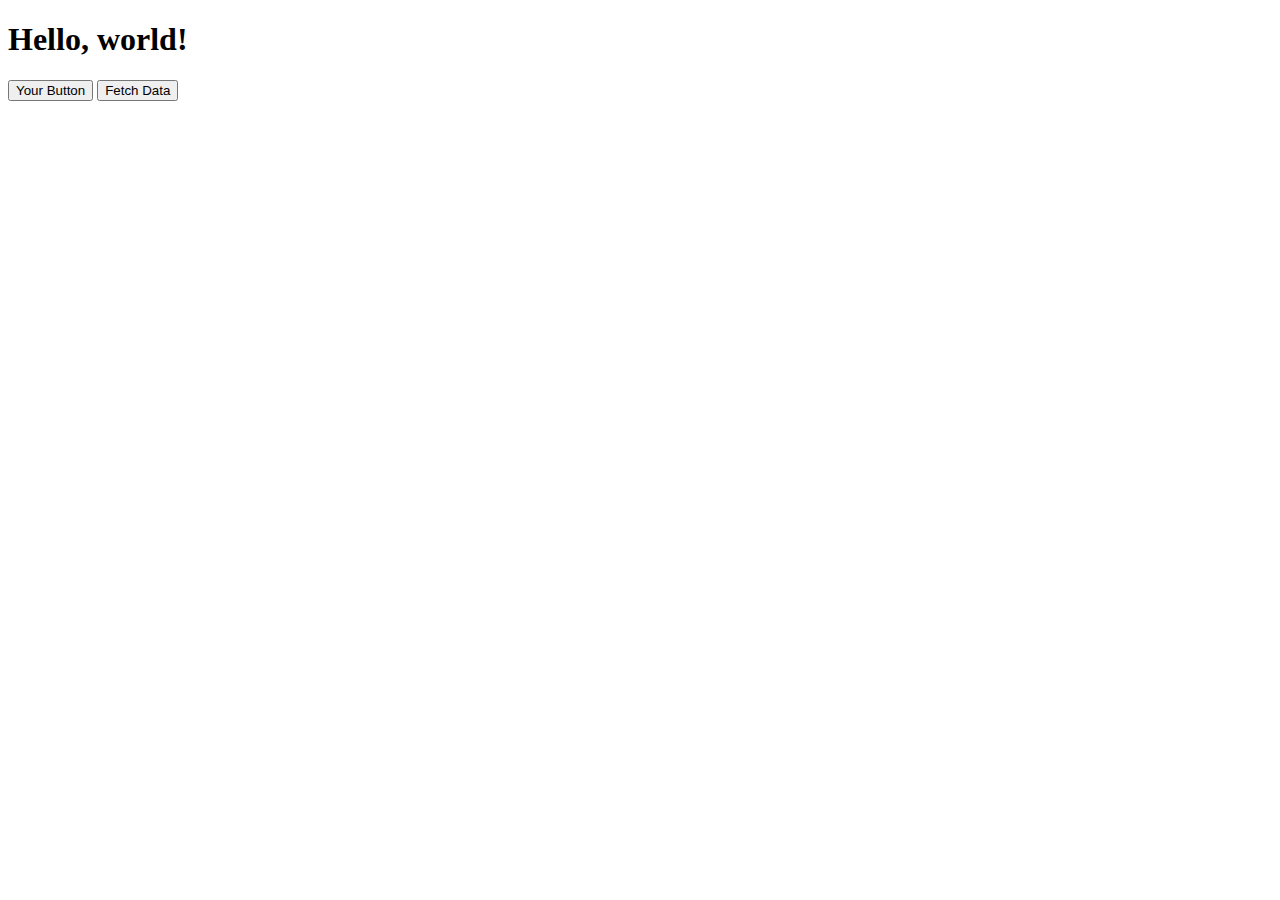
==== index.html @ 8385cc45 "gg" ====
<!doctype html>
<html lang="en">
  <head>
    <meta charset="utf-8">
    <meta name="viewport" content="width=device-width, initial-scale=1">
    <title>Bootstrap demo</title>
    <link href="https://cdn.jsdelivr.net/npm/bootstrap@5.2.0/dist/css/bootstrap.min.css" rel="stylesheet" integrity="sha384-gH2yIJqKdNHPEq0n4Mqa/HGKIhSkIHeL5AyhkYV8i59U5AR6csBvApHHNl/vI1Bx" crossorigin="anonymous">
  </head>
  <body>
    <h1>Hello, world!</h1>
    <div class="container">
        <button id="myBtn" class="btn btn-primary mx-2 my-2">Your Button</button>
        <button id="fetch" class="btn btn-primary mx-2 my-2">Fetch Data</button>
    </div>
    <div id="content">
        
    </div>
    <script src="https://cdn.jsdelivr.net/npm/bootstrap@5.2.0/dist/js/bootstrap.bundle.min.js" integrity="sha384-A3rJD856KowSb7dwlZdYEkO39Gagi7vIsF0jrRAoQmDKKtQBHUuLZ9AsSv4jD4Xa" crossorigin="anonymous"></script>
<script src="index.js"></script>  
</body>
</html>
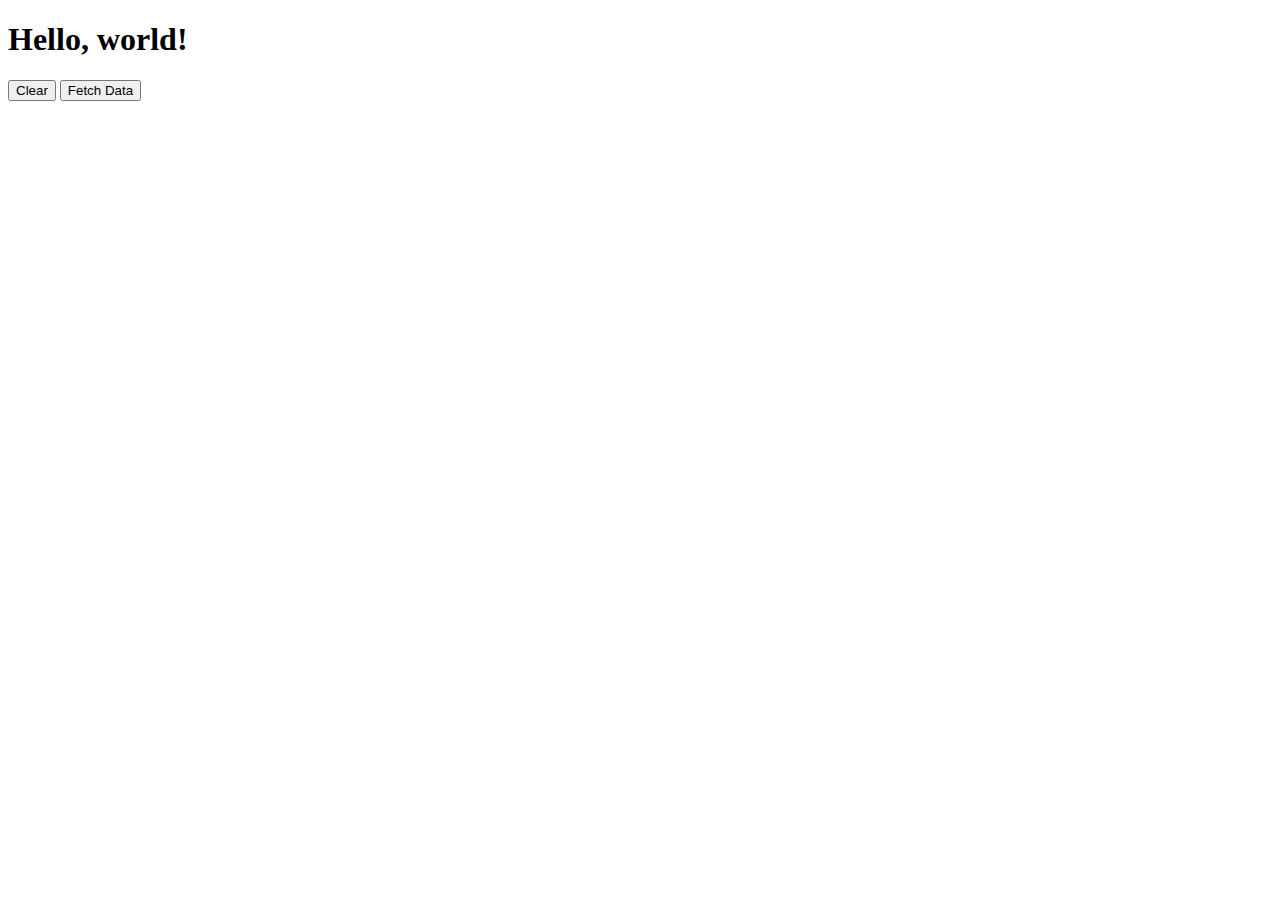
==== commit 9040f472: "P13082022" ====
--- a/index.html
+++ b/index.html
@@ -9,10 +9,16 @@
   <body>
     <h1>Hello, world!</h1>
     <div class="container">
-        <button id="myBtn" class="btn btn-primary mx-2 my-2">Your Button</button>
+        <button id="myBtn" class="btn btn-primary mx-2 my-2">Clear</button>
         <button id="fetch" class="btn btn-primary mx-2 my-2">Fetch Data</button>
     </div>
-    <div id="content">
+    <button class="btn btn-primary" type="button" disabled id="spin" style="display: none;">
+      <span class="spinner-border spinner-border-sm" role="status" aria-hidden="true"></span>
+      Loading...
+    </button>
+    <div id="content" class="mx-3 my-3">
+     
+      
         
     </div>
     <script src="https://cdn.jsdelivr.net/npm/bootstrap@5.2.0/dist/js/bootstrap.bundle.min.js" integrity="sha384-A3rJD856KowSb7dwlZdYEkO39Gagi7vIsF0jrRAoQmDKKtQBHUuLZ9AsSv4jD4Xa" crossorigin="anonymous"></script>
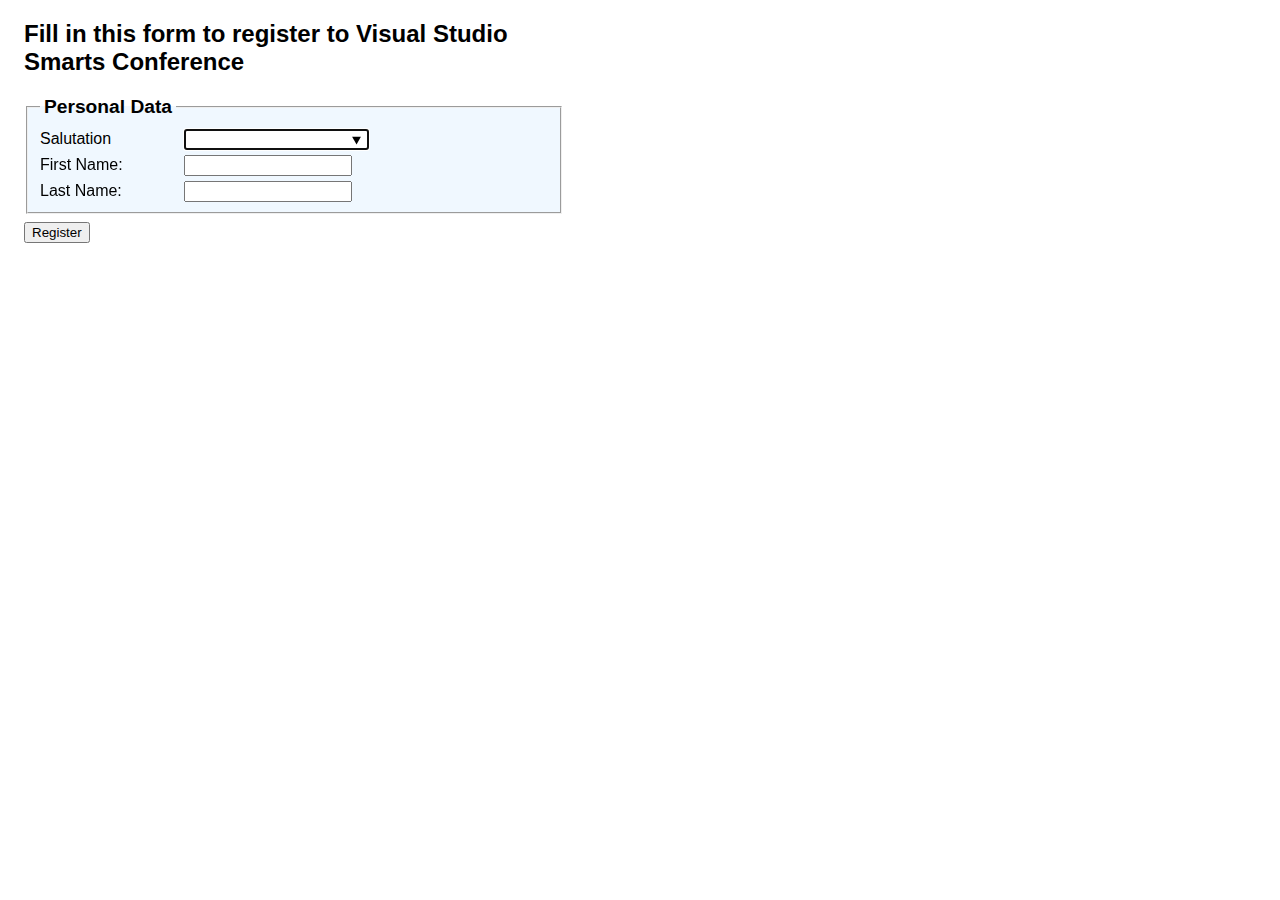
==== commit fc0dd2f6: "html check" ====
--- a/index.html
+++ b/index.html
@@ -4,10 +4,11 @@
     <meta charset="utf-8">
     <meta name="viewport" content="width=device-width, initial-scale=1">
     <title>Bootstrap demo</title>
+    <link href="index.css" rel="stylesheet" />
     <link href="https://cdn.jsdelivr.net/npm/bootstrap@5.2.0/dist/css/bootstrap.min.css" rel="stylesheet" integrity="sha384-gH2yIJqKdNHPEq0n4Mqa/HGKIhSkIHeL5AyhkYV8i59U5AR6csBvApHHNl/vI1Bx" crossorigin="anonymous">
   </head>
   <body>
-    <h1>Hello, world!</h1>
+    <!-- <h1>Hello, world!</h1>
     <div class="container">
         <button id="myBtn" class="btn btn-primary mx-2 my-2">Clear</button>
         <button id="fetch" class="btn btn-primary mx-2 my-2">Fetch Data</button>
@@ -20,7 +21,36 @@
      
       
         
-    </div>
+    </div> -->
+    <h2>
+      Fill in this form to register to Visual Studio
+      Smarts Conference
+    </h2>
+    <form action="formprocessor.html" method="get">
+      <fieldset>
+        <legend>Personal Data</legend>
+        <datalist id="salutationlist">
+          <option value="mrval">Mr.</option>
+          <option value="mrsval">Mrs.</option>
+          <option value="Ms." />
+          <option value="Dr." />
+        </datalist>
+        <label for="salutation">Salutation</label>
+        <input id="salutation" type="text" 
+          list="salutationlist"
+          name="salutation" autofocus />
+        <br />
+        <label for="fname">First Name:</label>
+        <input id="fname" type="text" name="fname"
+               autofocus />
+        <br />
+        <label for="lname">Last Name:</label>
+        <input id="lname" type="text" name="lname" />
+        <br />
+      </fieldset>
+      <input type="hidden" value="index.html" name="caller" />
+      <input type="submit" value="Register" />
+    </form>
     <script src="https://cdn.jsdelivr.net/npm/bootstrap@5.2.0/dist/js/bootstrap.bundle.min.js" integrity="sha384-A3rJD856KowSb7dwlZdYEkO39Gagi7vIsF0jrRAoQmDKKtQBHUuLZ9AsSv4jD4Xa" crossorigin="anonymous"></script>
 <script src="index.js"></script>  
 </body>
--- a/index.css
+++ b/index.css
@@ -0,0 +1,44 @@
+body {
+    width: 540px;
+    margin-left: 24px;
+    font-family: Tahoma, Arial, sans-serif;
+  }
+  
+  fieldset {
+    padding: 8px 12px;
+    background-color: aliceblue;
+    margin-bottom: 8px;
+  }
+  
+  fieldset label {
+    display: inline-block;
+    width: 140px;
+    margin-top: 4px;
+    margin-bottom: 4px;
+  }
+  
+  .memberoption {
+    width: 160px !important;
+  }
+  p {
+    margin-top: 10px;
+    margin-bottom: 8px;
+    font-weight: bold;
+    font-size: 0.9em;
+  }
+  
+  legend {
+    font-weight: bold;
+    font-size: 1.2em;
+    padding-left: 4px;
+    padding-right: 4px;
+  }
+  
+  #fname, #lname, #login, #pwd, #pwd2 {
+    width: 160px;
+  }
+  
+  #email {
+    width: 240px;
+  }
+  